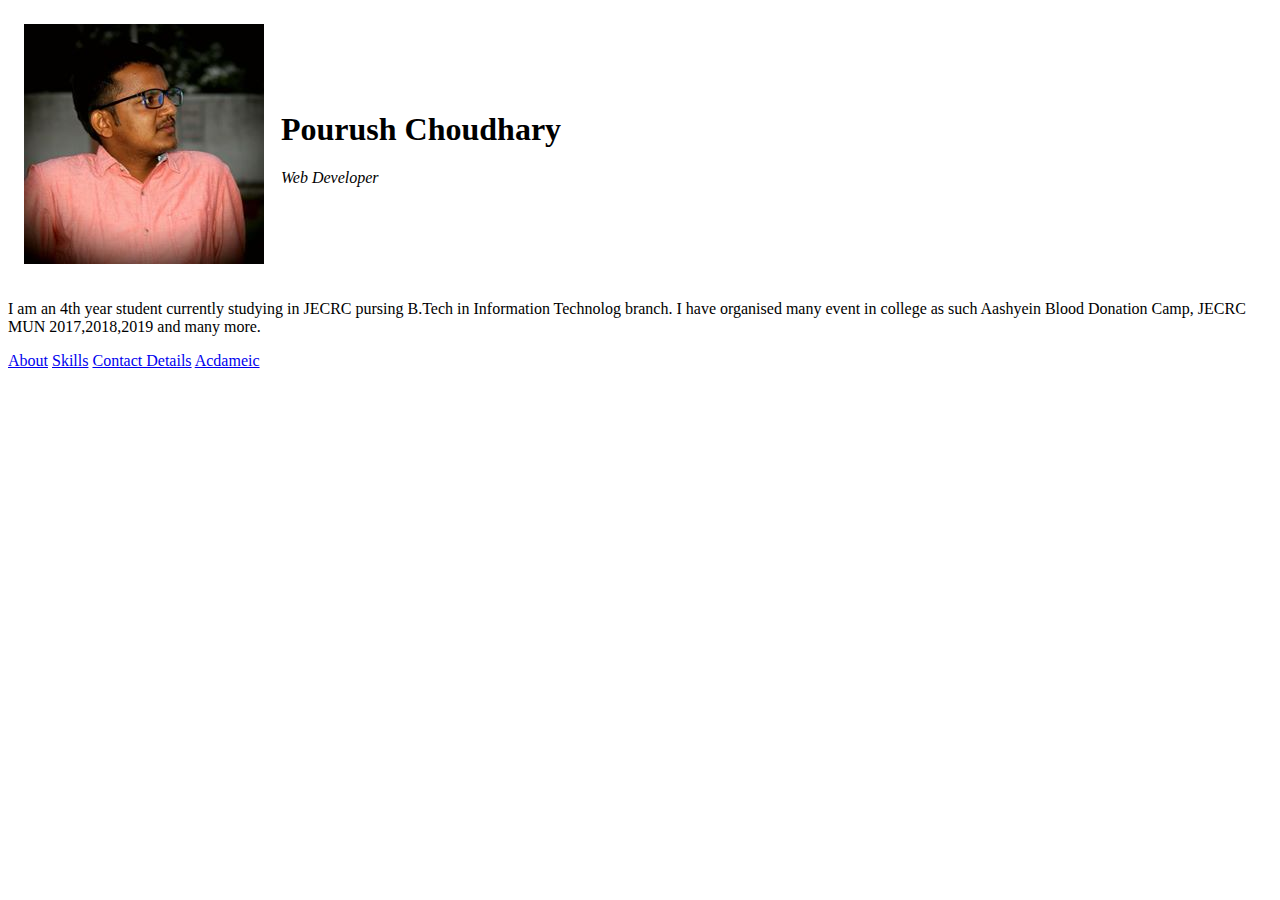
==== index.html @ e644d4ba "Initial HTML Files" ====
<!DOCTYPE html>
<html lang="en" dir="ltr">

<head>
  <meta charset="utf-8">
  <meta name="description" content="This is the one of the best website you are seeing">
  <meta name="author" content="Pourush Choudhary">
  <meta name="keywords" content="HTML,CSS,MUN,JECRC">
  <meta name="viewport" content="width=device-width, initial scale=1.0">
  <title>Pourush Choudhary</title>
</head>

<body>
  <table cellspacing="15">
    <tr>
      <td>
      <img src="pourush.jpg" alt="Pourush-image">
      </td>
      <td><h1>Pourush Choudhary</h1>
      <p><em>Web Developer</em></p></td>
    </tr>
  </table>
  <p>I am an 4th year student currently studying in JECRC pursing B.Tech in Information Technolog branch. I have organised many
    event in college as such Aashyein Blood Donation Camp, JECRC MUN 2017,2018,2019 and many more.</p>
<a href="about.html">About</a>
<a href="Skills.html" target="_blank">Skills</a>
<a href="contact.html">Contact Details</a>
<a href="acdameic.html">Acdameic</a>
</body>

</html>
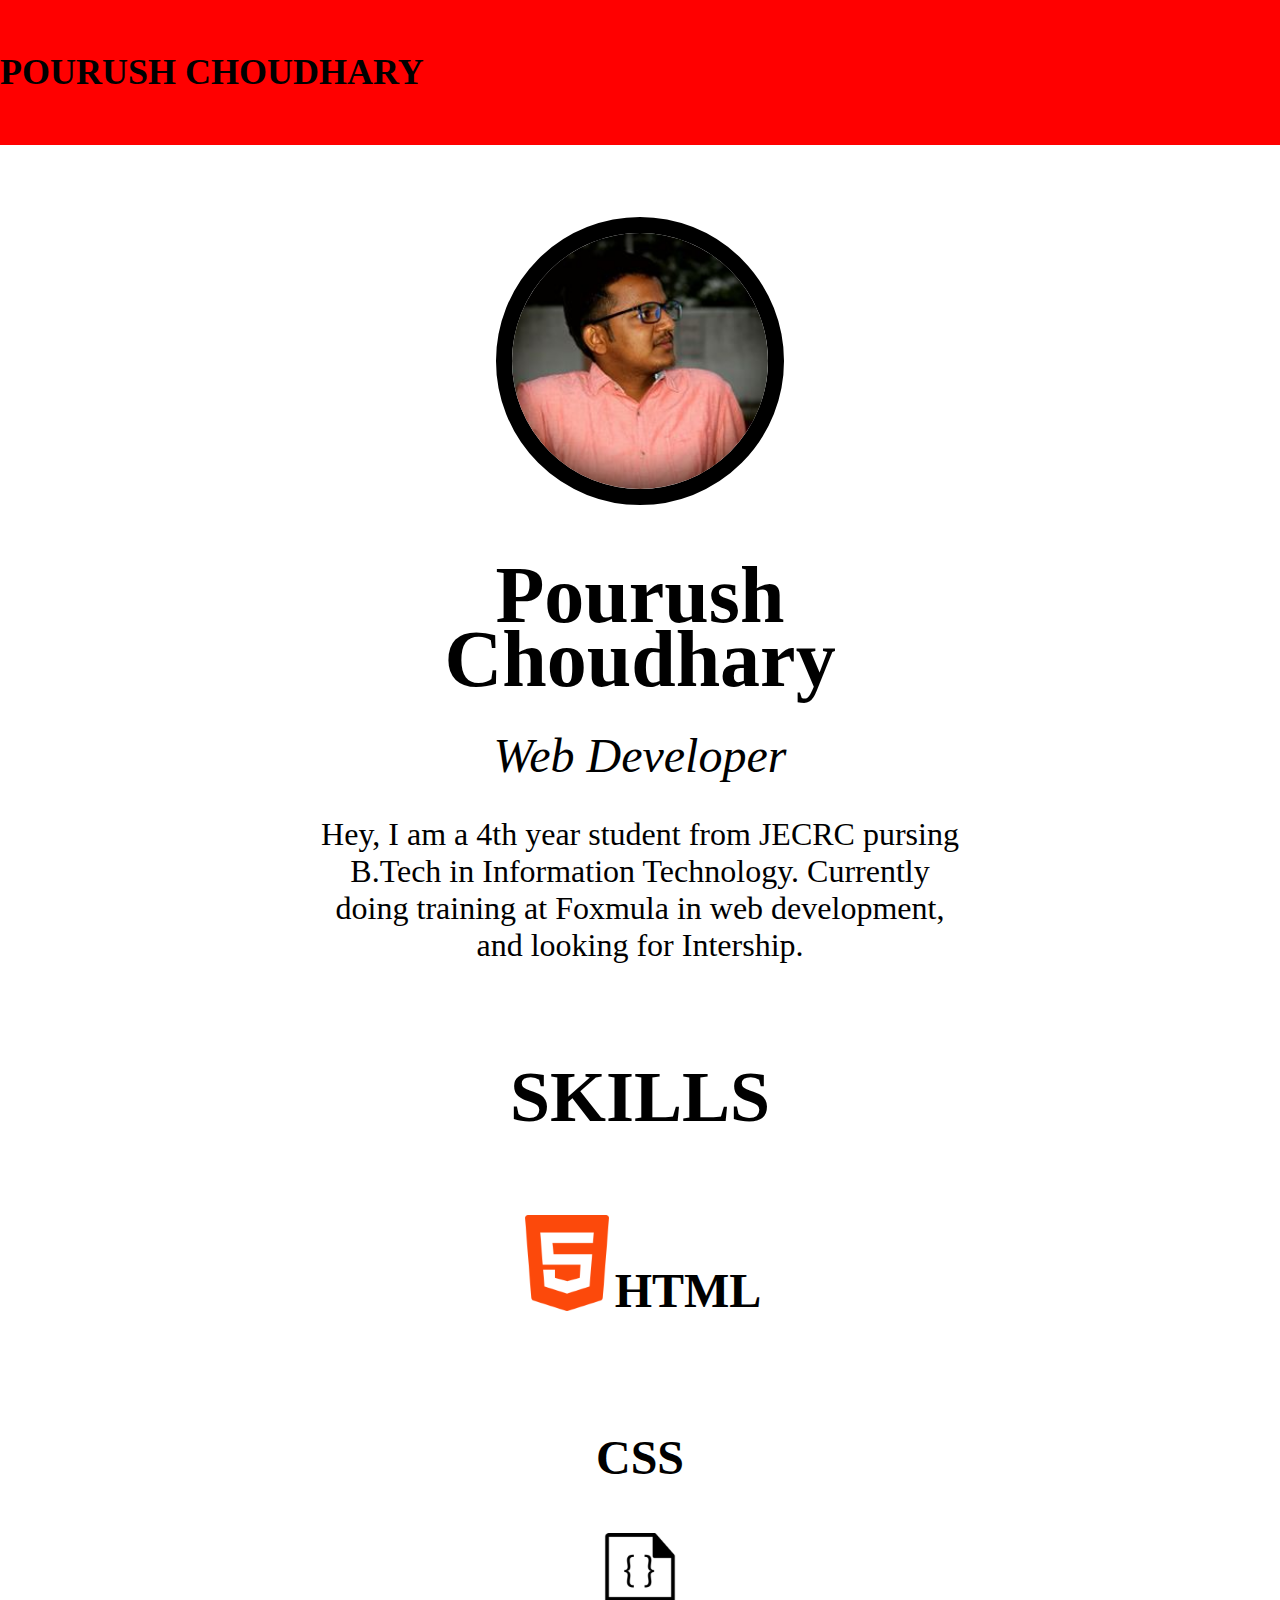
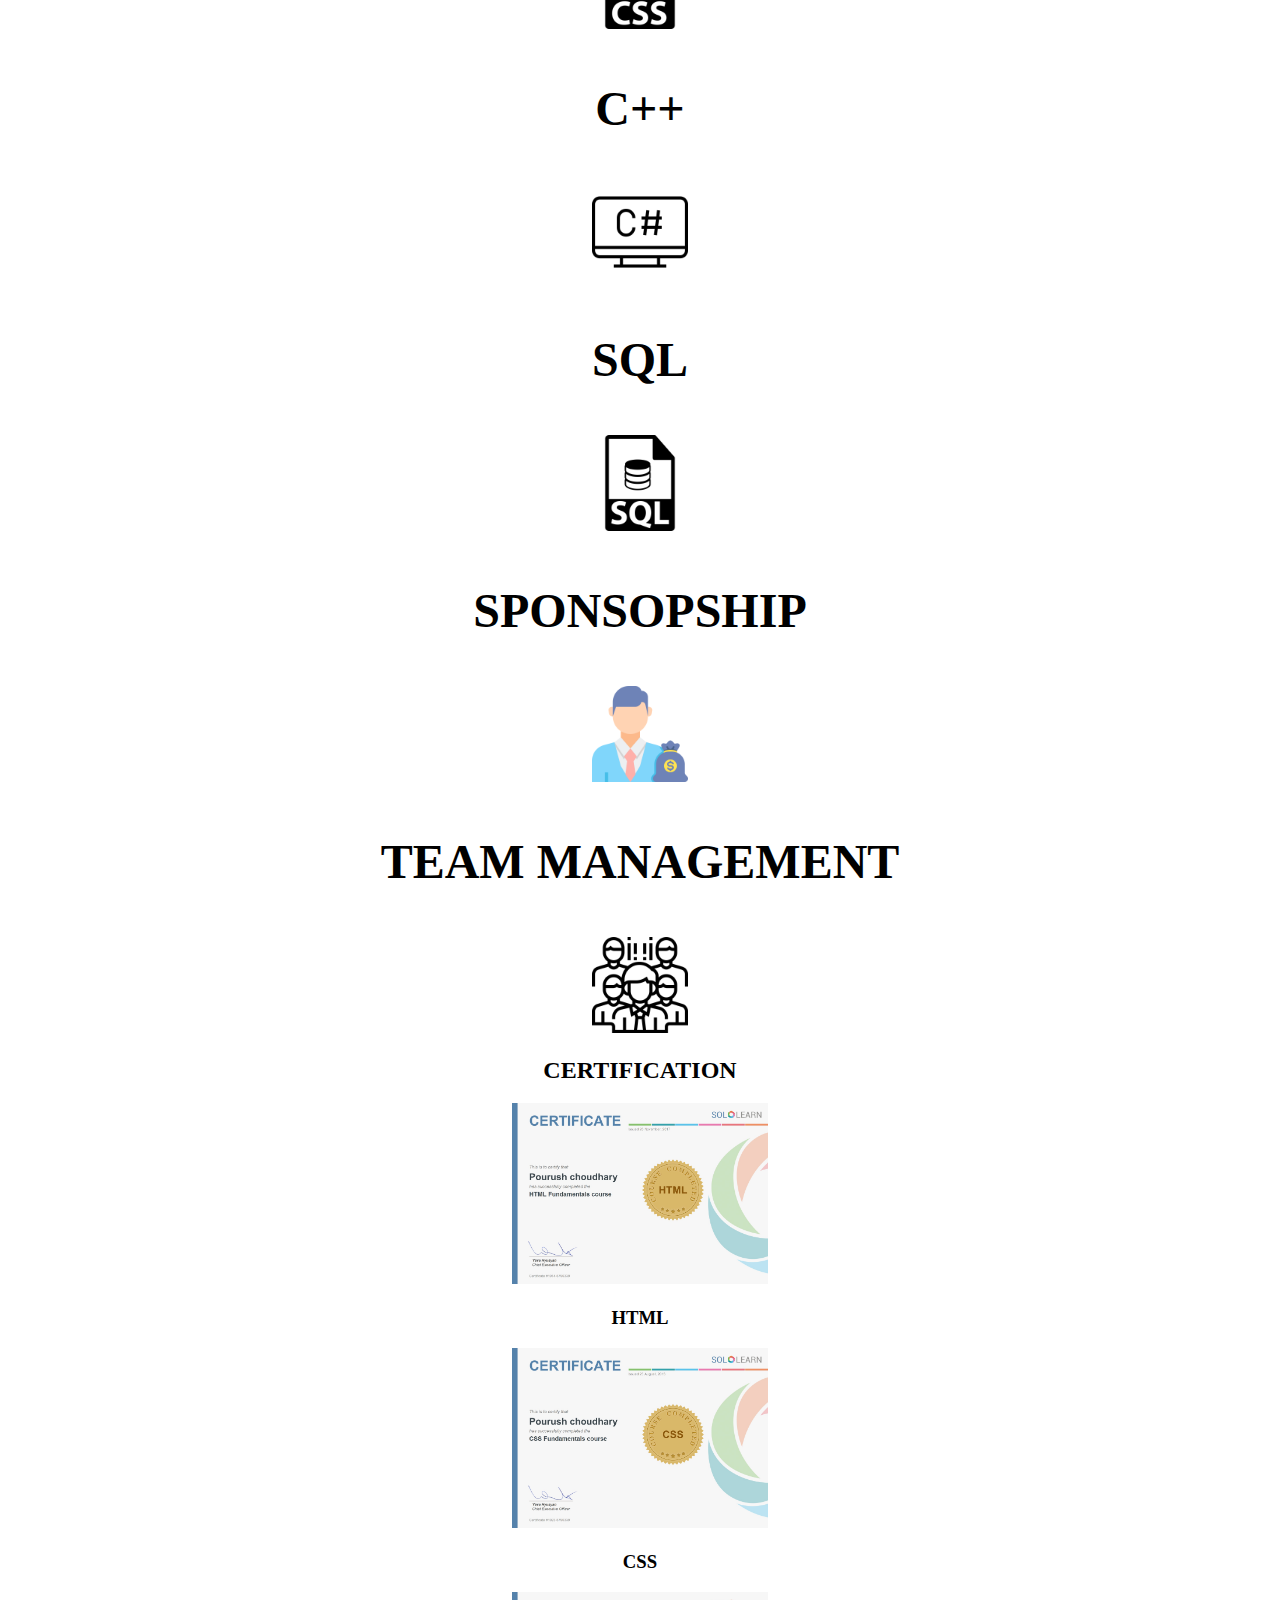
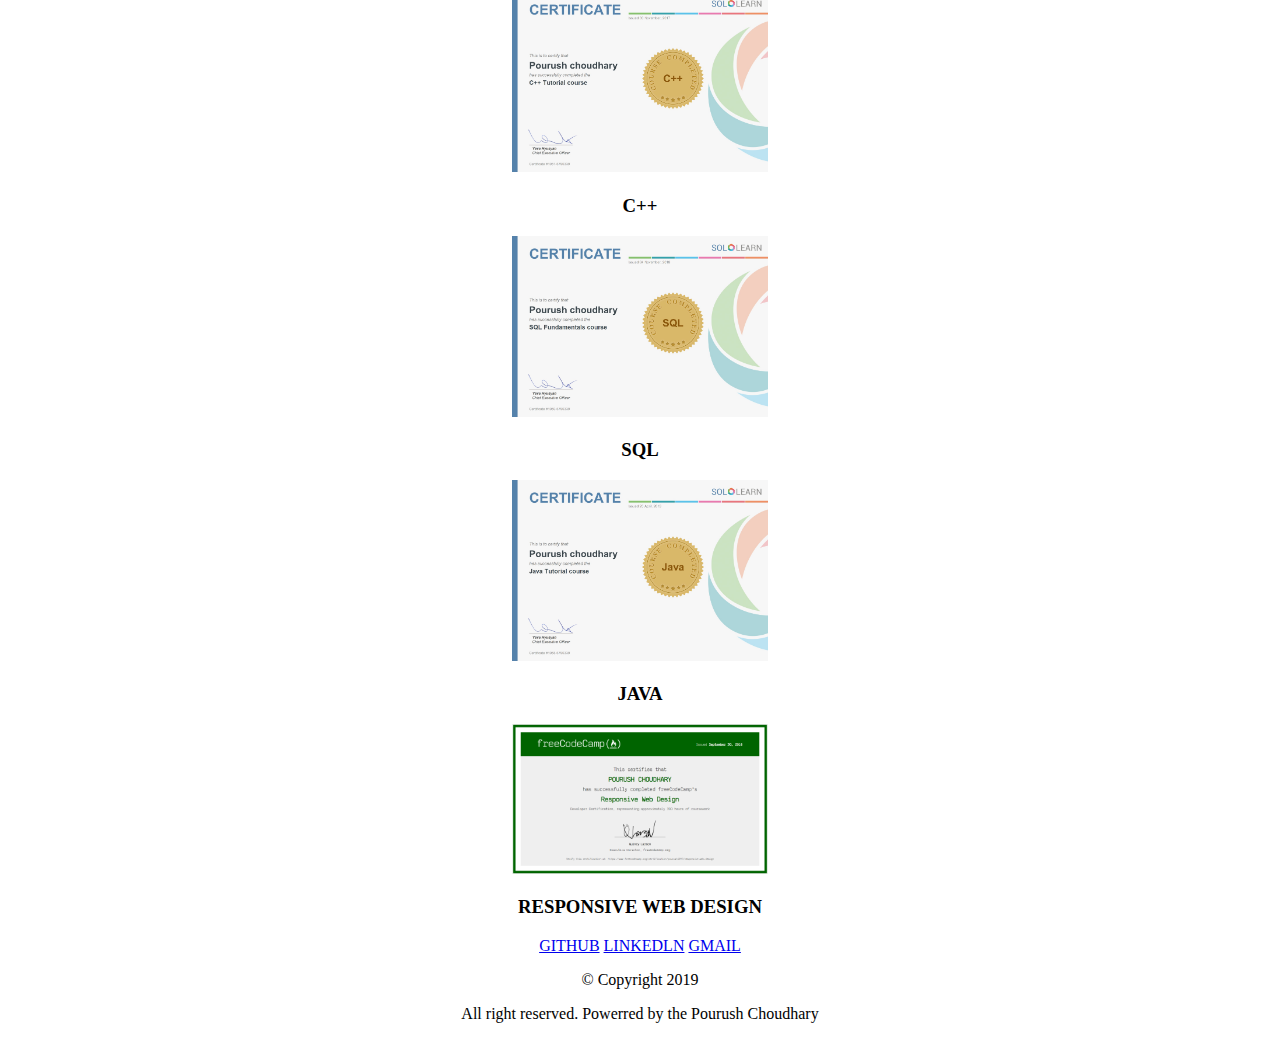
==== commit fd0ce58e: "Add files via upload" ====
--- a/index.html
+++ b/index.html
@@ -7,25 +7,91 @@
   <meta name="author" content="Pourush Choudhary">
   <meta name="keywords" content="HTML,CSS,MUN,JECRC">
   <meta name="viewport" content="width=device-width, initial scale=1.0">
+  <link rel="stylesheet" href="style.css">
+  <link rel="icon" href="favicon.ico">
   <title>Pourush Choudhary</title>
 </head>
 
 <body>
-  <table cellspacing="15">
-    <tr>
-      <td>
-      <img src="pourush.jpg" alt="Pourush-image">
-      </td>
-      <td><h1>Pourush Choudhary</h1>
-      <p><em>Web Developer</em></p></td>
-    </tr>
-  </table>
-  <p>I am an 4th year student currently studying in JECRC pursing B.Tech in Information Technolog branch. I have organised many
-    event in college as such Aashyein Blood Donation Camp, JECRC MUN 2017,2018,2019 and many more.</p>
-<a href="about.html">About</a>
-<a href="Skills.html" target="_blank">Skills</a>
-<a href="contact.html">Contact Details</a>
-<a href="acdameic.html">Acdameic</a>
+
+  <div class="main">
+    <div class="logo">
+      <h2>POURUSH CHOUDHARY</h2>
+    </div>
+    <div class="top">
+      <img class="profile_img" src="pourush.jpg" alt="Pourush-Image">
+      <h1>Pourush Choudhary</h1>
+      <p><em>Web Developer</em></p>
+    </div>
+    <div class="about">
+      <p>
+        Hey, I am a 4th year student from JECRC pursing B.Tech in Information Technology. Currently doing training at Foxmula in web development, and looking for Intership.
+      </p>
+    </div>
+    <div class="skills">
+      <h2>SKILLS</h2>
+      <div class="html">
+        <h3>HTML</h3>
+        <img src="html-5.png" alt="HTML">
+      </div>
+      <div class="CSS">
+        <h3>CSS</h3>
+        <img src="css-file-format-symbol.png" alt="CSS">
+      </div>
+      <div class="C++">
+        <h3>C++</h3>
+        <img src="code.png" alt="C++">
+      </div>
+      <div class="SQL">
+        <h3>SQL</h3>
+        <img src="sql-file-format-symbol.png" alt="SQL">
+      </div>
+      <div class="SPONSOR">
+        <h3>SPONSOPSHIP</h3>
+        <img src="investor.png" alt="">
+      </div>
+      <div class="TEAM">
+        <h3>TEAM MANAGEMENT</h3>
+        <img src="group.png" alt="team">
+      </div>
+    </div>
+    <div class="certification">
+      <h2>CERTIFICATION</h2>
+      <div class="htmlc">
+        <img src="HTML_certificate.jpg" alt="HTML_certificate">
+        <h3>HTML</h3>
+      </div>
+      <div class="CSSC">
+        <img src="CSS_certificate_1557811787103.jpg" alt="CSS_certificate">
+        <h3>CSS</h3>
+      </div>
+      <div class="C++C">
+        <img src="CPlusPlus_certificate.jpg" alt="C++">
+        <h3>C++</h3>
+      </div>
+      <div class="SQLC">
+        <img src="SQL_certificate.jpg" alt="SQL_certificate">
+        <h3>SQL</h3>
+      </div>
+      <div class="JAVAC">
+        <img src="Java_certificate.jpg" alt="JAVA CERTIFICATE">
+        <h3>JAVA</h3>
+      </div>
+      <div class="web_design">
+        <img src="web design.PNG" alt="WEB DESIGN">
+        <h3>RESPONSIVE WEB DESIGN</h3>
+      </div>
+    </div>
+    <div class="bottom">
+      <a href="#">GITHUB</a>
+      <a href="#">LINKEDLN</a>
+      <a href="#">GMAIL</a>
+      <p>© Copyright 2019</p>
+      <p>
+        All right reserved. Powerred by the Pourush Choudhary
+      </p>
+    </div>
+  </div>
 </body>
 
 </html>
--- a/style.css
+++ b/style.css
@@ -0,0 +1,77 @@
+body {
+  margin: 0;
+  text-align: center;
+}
+
+.logo {
+  font-size: 1.5em;
+  text-align: left;
+  width: 100%;
+  background-color: red;
+  padding: 0.9em 0;
+}
+
+.top {
+  width: 50%;
+  margin: 0 auto;
+  padding-top: 4.5em;
+}
+
+.profile_img {
+  border: 1em solid;
+  width: 40%;
+  border-radius: 100%;
+}
+
+.top h1 {
+  font-size: 5em;
+  line-height: 0.8;
+}
+
+.top p {
+  line-height: 0.5;
+  font-size: 3em;
+}
+
+.about {
+  width: 50%;
+  margin: 0 auto;
+  font-size: 2em;
+}
+.skills{
+  position: relative;
+  width:50%;
+  margin: 0 auto;
+  display: inline-block;
+}
+.skills h2 {
+  font-size: 4.5em;
+}
+.skills h3{
+  font-size: 3rem;
+}
+.skills img{
+  height:6em;
+  display: inline-block
+}
+.html{
+  position: relative;
+  display: inline-block;
+  padding: 1em;
+}
+.html h3{
+  display: inline-block;
+  position: relative;
+
+}
+.html img{
+  algin: left;
+  float: left;
+}
+.certification{
+  width: 50%;
+  margin: 0 auto;
+}
+.certification img{
+  max-width: 40%;
+}
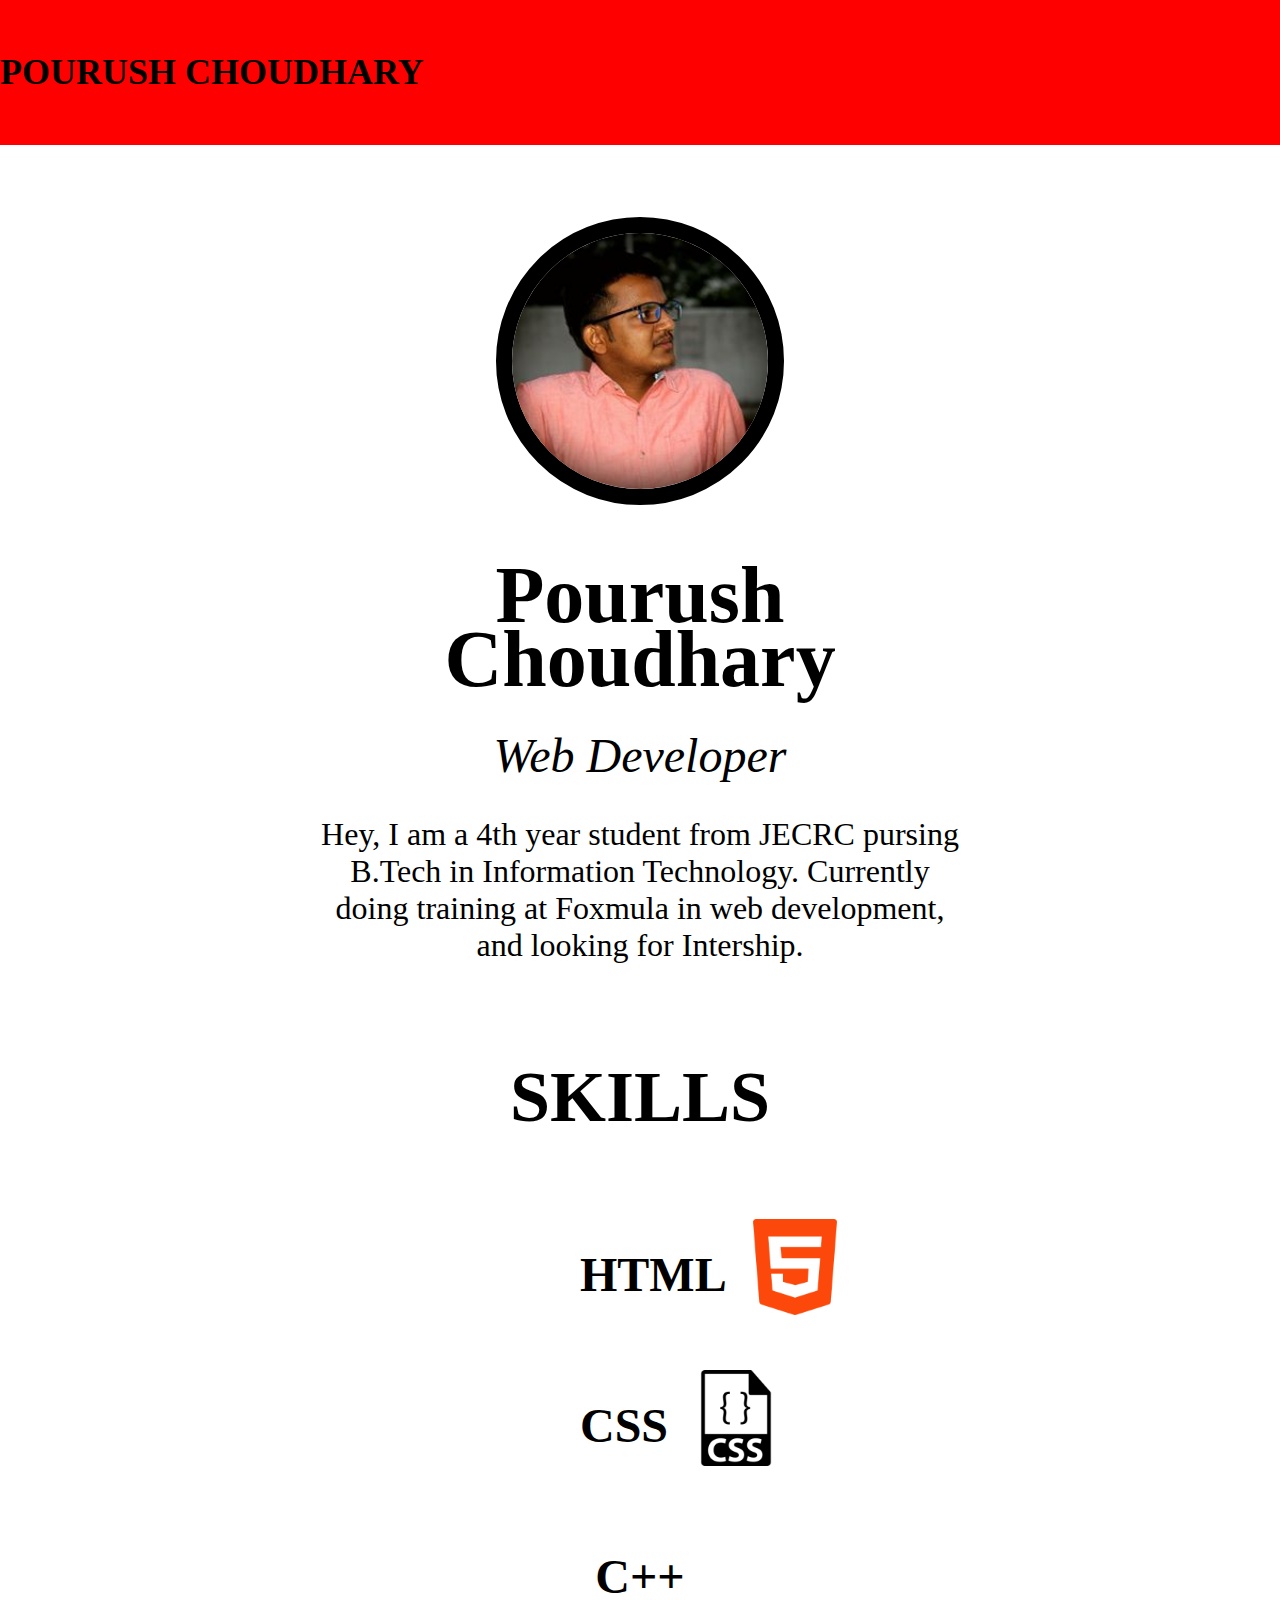
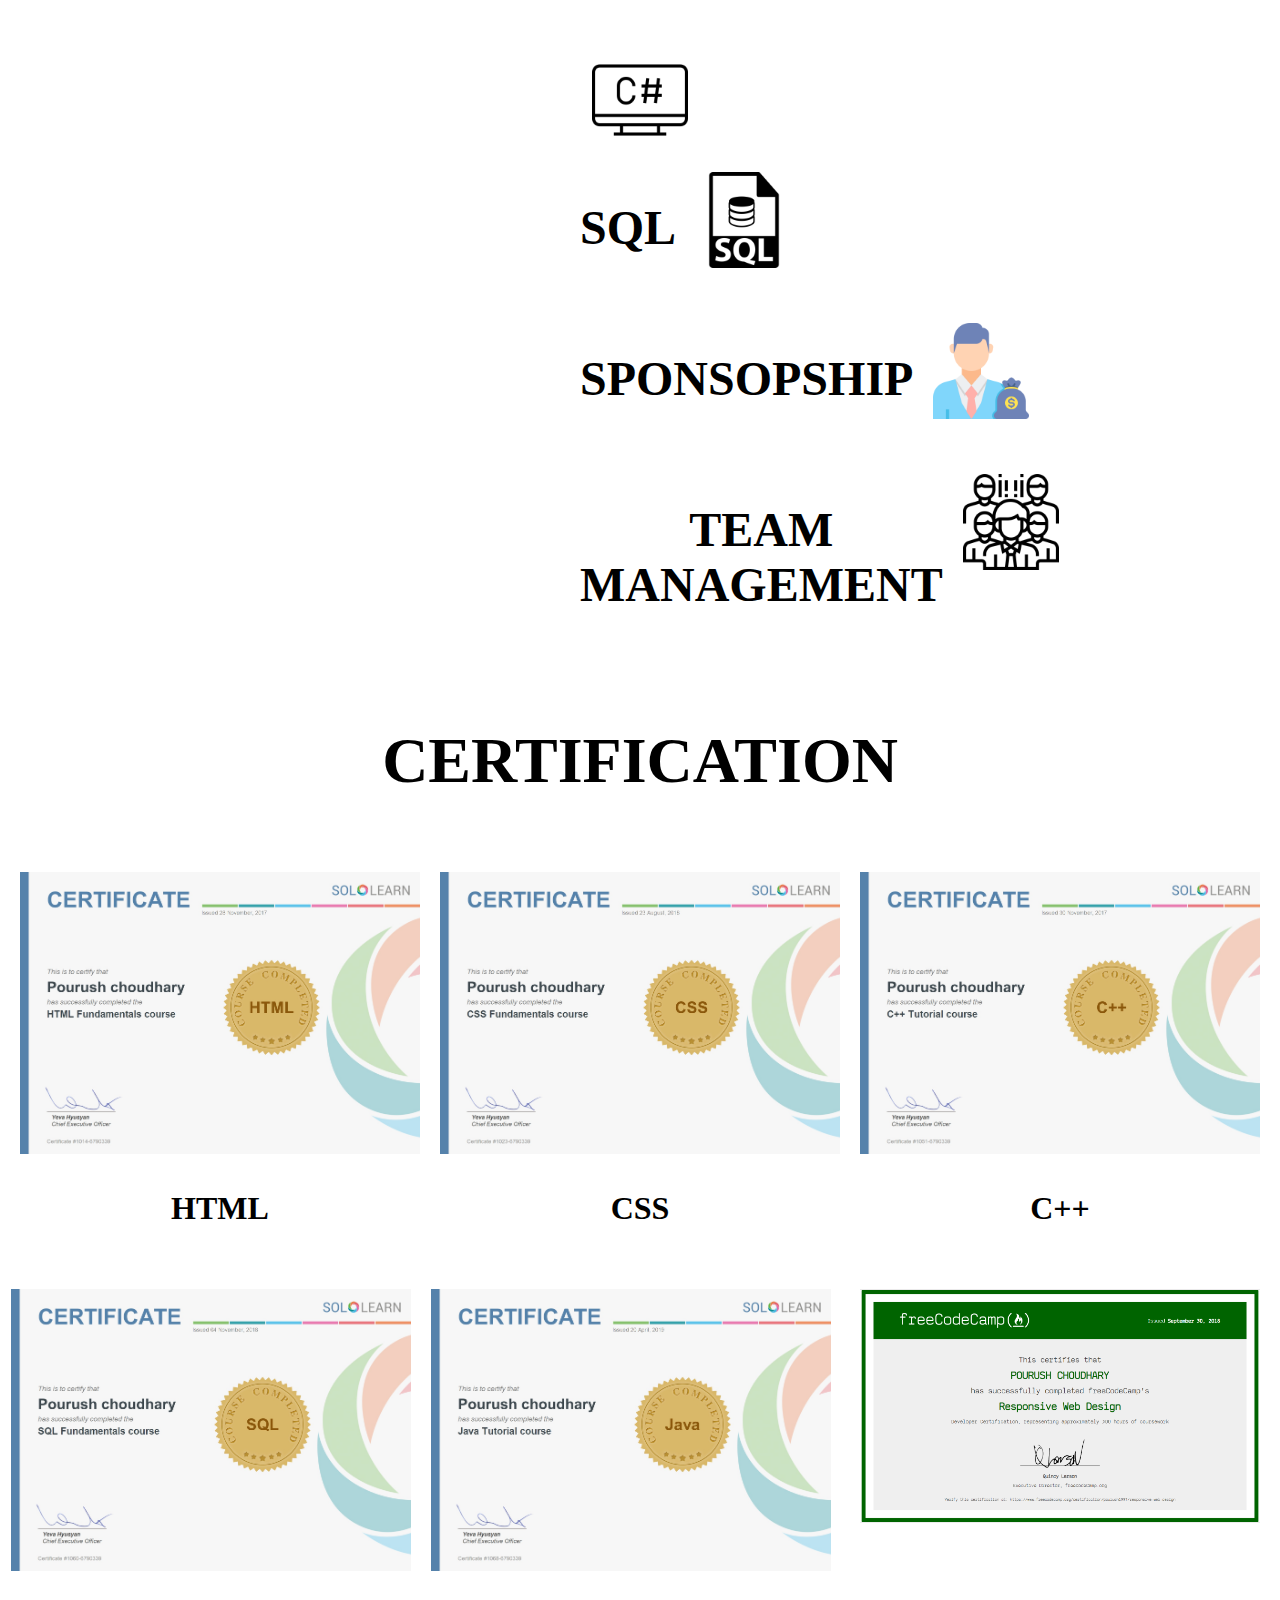
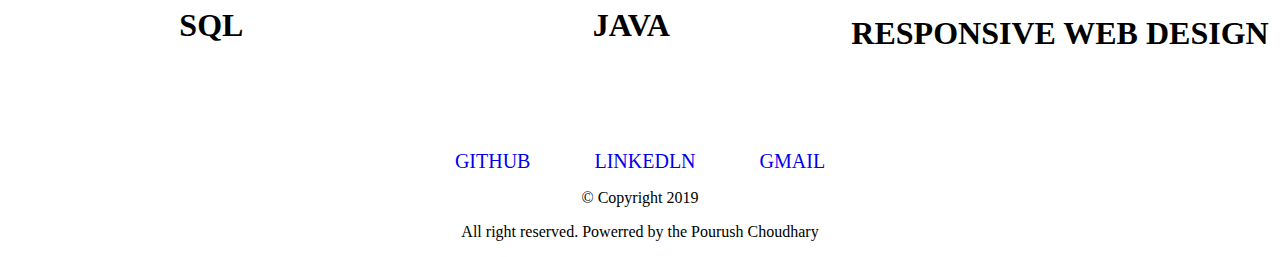
==== commit 395bd6d6: "Add files via upload" ====
--- a/index.html
+++ b/index.html
@@ -9,6 +9,8 @@
   <meta name="viewport" content="width=device-width, initial scale=1.0">
   <link rel="stylesheet" href="style.css">
   <link rel="icon" href="favicon.ico">
+  <link rel="stylesheet" href="ionicons.min.css">
+  <link rel="stylesheet" href="ionicons.css">
   <title>Pourush Choudhary</title>
 </head>
 
@@ -50,14 +52,14 @@
         <h3>SPONSOPSHIP</h3>
         <img src="investor.png" alt="">
       </div>
-      <div class="TEAM">
+        <div class="TEAM">
         <h3>TEAM MANAGEMENT</h3>
         <img src="group.png" alt="team">
       </div>
     </div>
-    <div class="certification">
-      <h2>CERTIFICATION</h2>
-      <div class="htmlc">
+      <h2 class="CERTIFICATION">CERTIFICATION</h2>
+      <div class="flex-container">
+        <div class="htmlc">
         <img src="HTML_certificate.jpg" alt="HTML_certificate">
         <h3>HTML</h3>
       </div>
@@ -69,6 +71,9 @@
         <img src="CPlusPlus_certificate.jpg" alt="C++">
         <h3>C++</h3>
       </div>
+    </div>
+      <div class="flex-container-2">
+
       <div class="SQLC">
         <img src="SQL_certificate.jpg" alt="SQL_certificate">
         <h3>SQL</h3>
--- a/style.css
+++ b/style.css
@@ -38,40 +38,164 @@
   margin: 0 auto;
   font-size: 2em;
 }
-.skills{
-  position: relative;
-  width:50%;
+
+.skills {
+  position: relative;
+  width: 50%;
   margin: 0 auto;
   display: inline-block;
 }
+
 .skills h2 {
   font-size: 4.5em;
 }
-.skills h3{
+
+.skills h3 {
   font-size: 3rem;
 }
-.skills img{
-  height:6em;
+
+.skills img {
+  height: 6em;
   display: inline-block
 }
+
 .html{
-  position: relative;
-  display: inline-block;
-  padding: 1em;
+  max-width: 50%;
+  margin: 0 auto;
+  display: inline-flex;
+}
+.html img{
+  margin: 20px;
+  position: relative;
+  margin-right: 100px;
 }
 .html h3{
-  display: inline-block;
-  position: relative;
-
-}
-.html img{
-  algin: left;
-  float: left;
-}
-.certification{
-  width: 50%;
-  margin: 0 auto;
-}
-.certification img{
-  max-width: 40%;
-}
+  position: relative;
+  margin-left: 100px;
+}
+.CSS{
+  max-width: 50%;
+  margin: 0 auto;
+  display: inline-flex;
+}
+.CSS img{
+  margin: 20px;
+  position: relative;
+  margin-right: 100px;
+}
+.CSS h3{
+  position: relative;
+  margin-left: 100px;
+}
+.C++ {
+  max-width: 50%;
+  margin: 0 auto;
+  display: inline-flex;
+}
+.C++ img{
+  margin: 20px;
+  position: relative;
+  margin-right: 100px;
+}
+.C++h3{
+  position: relative;
+  margin-left: 100px;
+}
+.SQL{
+  max-width: 50%;
+  margin: 0 auto;
+  display: inline-flex;
+}
+.SQL img{
+  margin: 20px;
+  position: relative;
+  margin-right: 100px;
+}
+.SQL h3{
+  position: relative;
+  margin-left: 100px;
+}
+.SPONSOR{
+  max-width: 50%;
+  margin: 0 auto;
+  display: inline-flex;
+}
+.SPONSOR img{
+  margin: 20px;
+  position: relative;
+  margin-right: 100px;
+}
+.SPONSOR h3{
+  position: relative;
+  margin-left: 100px;
+}
+.TEAM{
+  max-width: 50%;
+  margin: 0 auto;
+  display: inline-flex;
+}
+.TEAM img{
+  margin: 20px;
+  position: relative;
+  margin-right: 100px;
+}
+.TEAM h3{
+  position: relative;
+  margin-left: 100px;
+}
+.flex-container {
+  display: flex;
+  flex-direction: row;
+  justify-content: center;
+}
+
+.flex-container-2 {
+  display: flex;
+  flex-direction: row;
+  justify-content: center;
+}
+
+.flex-container img {
+  width: 400px;
+}
+
+.flex-container-2 img {
+  width: 400px;
+  margin-top: 10px;
+}
+
+.flex-container>div {
+  padding: 10px;
+}
+
+.flex-container-2>div {
+  padding: 10px;
+}
+
+.flex-container h3 {
+  font-size: 2rem;
+}
+
+.flex-container-2 h3 {
+  font-size: 2rem;
+}
+
+.web_design h3 {
+  padding-top: 3.5rem;
+}
+
+.CERTIFICATION {
+  margin: 4rem 0;
+  font-size: 4rem;
+}
+
+.bottom {
+  margin-top: 2rem;
+  padding-top: 1.5rem;
+}
+
+a {
+  margin: 0 30px;
+  text-decoration: none;
+  font-size: 20px;
+}
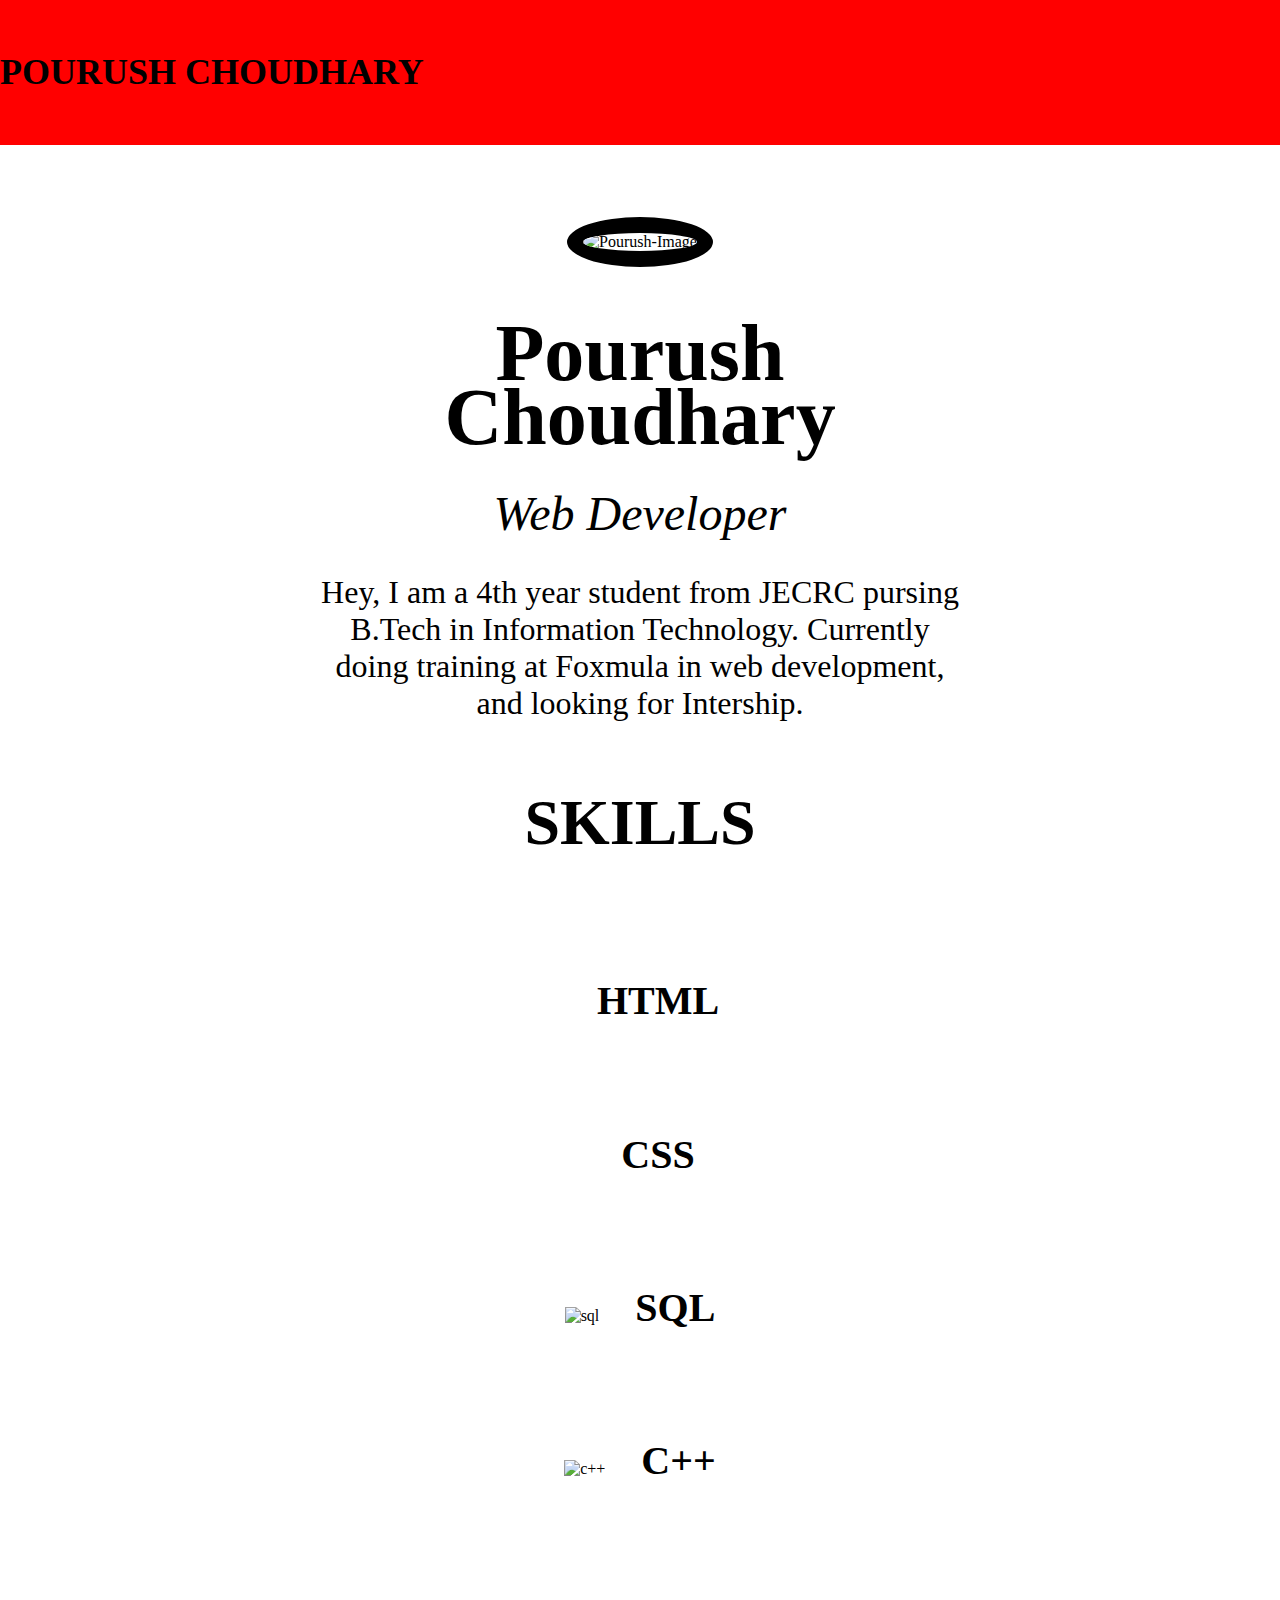
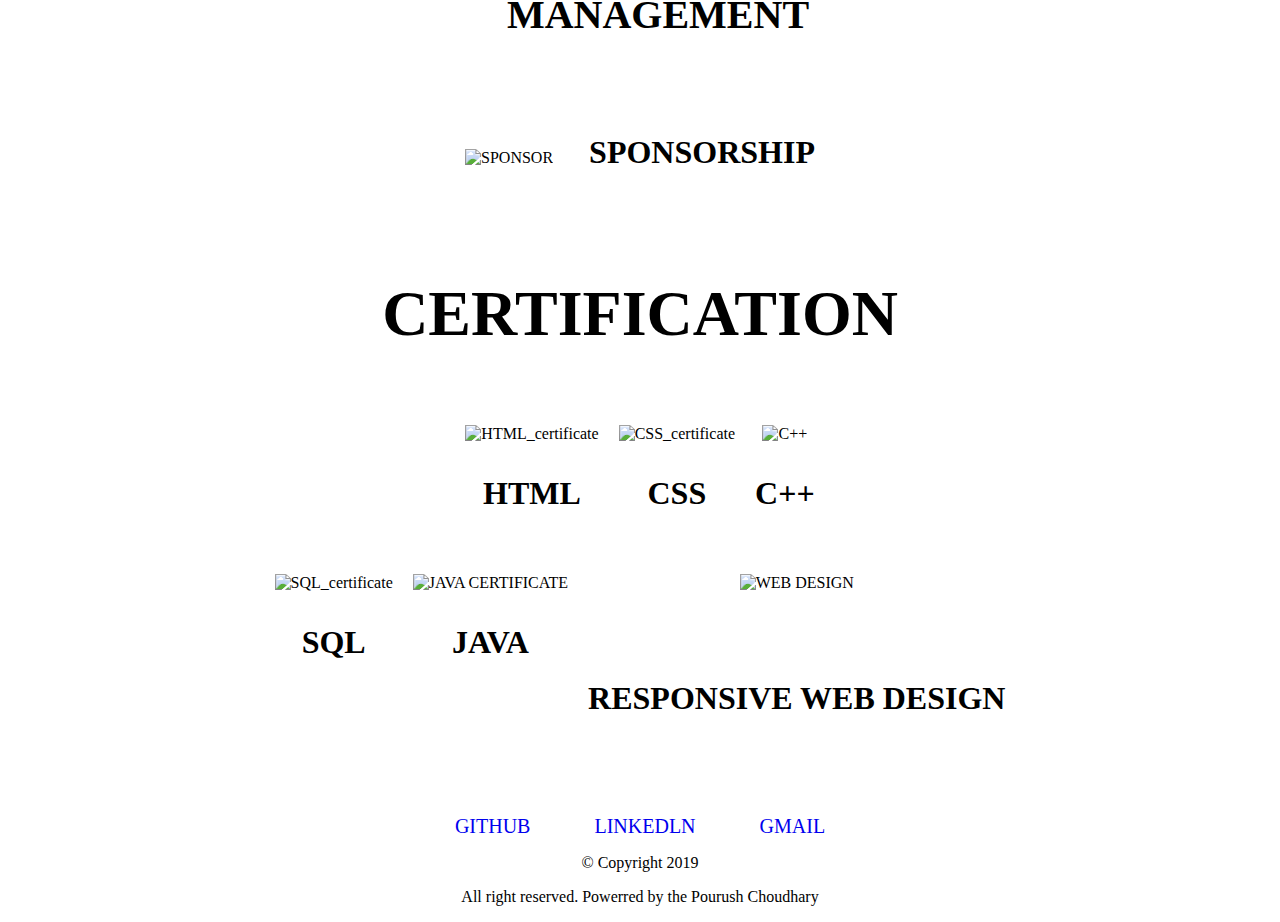
==== commit d1571f45: "correct css" ====
--- a/index.html
+++ b/index.html
@@ -7,10 +7,12 @@
   <meta name="author" content="Pourush Choudhary">
   <meta name="keywords" content="HTML,CSS,MUN,JECRC">
   <meta name="viewport" content="width=device-width, initial scale=1.0">
+  <link rel="stylesheet" href="css/ionicons.min.css">
+  <link rel="stylesheet" href="css/ionicons.css">
   <link rel="stylesheet" href="style.css">
   <link rel="icon" href="favicon.ico">
-  <link rel="stylesheet" href="ionicons.min.css">
-  <link rel="stylesheet" href="ionicons.css">
+
+
   <title>Pourush Choudhary</title>
 </head>
 
@@ -21,7 +23,7 @@
       <h2>POURUSH CHOUDHARY</h2>
     </div>
     <div class="top">
-      <img class="profile_img" src="pourush.jpg" alt="Pourush-Image">
+      <img class="profile_img" src="image/pourush.jpg" alt="Pourush-Image">
       <h1>Pourush Choudhary</h1>
       <p><em>Web Developer</em></p>
     </div>
@@ -31,59 +33,59 @@
       </p>
     </div>
     <div class="skills">
-      <h2>SKILLS</h2>
+      <h3>SKILLS</h3>
       <div class="html">
-        <h3>HTML</h3>
-        <img src="html-5.png" alt="HTML">
+        <i class="ion-social-html5"></i>
+        <h4>HTML</h4>
       </div>
-      <div class="CSS">
-        <h3>CSS</h3>
-        <img src="css-file-format-symbol.png" alt="CSS">
-      </div>
-      <div class="C++">
-        <h3>C++</h3>
-        <img src="code.png" alt="C++">
+      <div class="css">
+        <i class="ion-social-css3"></i>
+        <h4>CSS</h4>
       </div>
       <div class="SQL">
-        <h3>SQL</h3>
-        <img src="sql-file-format-symbol.png" alt="SQL">
+        <img class="SQLI"src="image\sql-file-format-symbol.png" alt="sql">
+        <h4>SQL</h4>
+      </div>
+      <div class="cplus">
+        <img class="cplusi"src= "image\code.png" alt="c++">
+        <h4>C++</h4>
+      </div>
+      <div class="TEAM">
+        <img class="TEAMI"src="image\group.png" alt="">
+        <h4>MANAGEMENT</h4>
       </div>
       <div class="SPONSOR">
-        <h3>SPONSOPSHIP</h3>
-        <img src="investor.png" alt="">
-      </div>
-        <div class="TEAM">
-        <h3>TEAM MANAGEMENT</h3>
-        <img src="group.png" alt="team">
+      <img class="SPONSORI" src="image\investor.png" alt="SPONSOR">
+        <h4>SPONSORSHIP</h4>
       </div>
     </div>
-      <h2 class="CERTIFICATION">CERTIFICATION</h2>
-      <div class="flex-container">
-        <div class="htmlc">
-        <img src="HTML_certificate.jpg" alt="HTML_certificate">
+    <h2 class="CERTIFICATION">CERTIFICATION</h2>
+    <div class="flex-container">
+      <div class="htmlc">
+        <img src="image/HTML_certificate.jpg" alt="HTML_certificate">
         <h3>HTML</h3>
       </div>
       <div class="CSSC">
-        <img src="CSS_certificate_1557811787103.jpg" alt="CSS_certificate">
+        <img src="image/CSS_certificate_1557811787103.jpg" alt="CSS_certificate">
         <h3>CSS</h3>
       </div>
       <div class="C++C">
-        <img src="CPlusPlus_certificate.jpg" alt="C++">
+        <img src="image/CPlusPlus_certificate.jpg" alt="C++">
         <h3>C++</h3>
       </div>
     </div>
-      <div class="flex-container-2">
+    <div class="flex-container-2">
 
       <div class="SQLC">
-        <img src="SQL_certificate.jpg" alt="SQL_certificate">
+        <img src="image/SQL_certificate.jpg" alt="SQL_certificate">
         <h3>SQL</h3>
       </div>
       <div class="JAVAC">
-        <img src="Java_certificate.jpg" alt="JAVA CERTIFICATE">
+        <img src="image/Java_certificate.jpg" alt="JAVA CERTIFICATE">
         <h3>JAVA</h3>
       </div>
       <div class="web_design">
-        <img src="web design.PNG" alt="WEB DESIGN">
+        <img src="image/web design.PNG" alt="WEB DESIGN">
         <h3>RESPONSIVE WEB DESIGN</h3>
       </div>
     </div>
--- a/style.css
+++ b/style.css
@@ -39,110 +39,126 @@
   font-size: 2em;
 }
 
+/*************************************SKILLS SECTION CSS*******************************************************/
 .skills {
   position: relative;
   width: 50%;
   margin: 0 auto;
-  display: inline-block;
-}
-
-.skills h2 {
-  font-size: 4.5em;
 }
 
 .skills h3 {
-  font-size: 3rem;
-}
-
-.skills img {
-  height: 6em;
-  display: inline-block
-}
-
-.html{
-  max-width: 50%;
-  margin: 0 auto;
-  display: inline-flex;
-}
-.html img{
-  margin: 20px;
-  position: relative;
-  margin-right: 100px;
-}
-.html h3{
-  position: relative;
-  margin-left: 100px;
-}
-.CSS{
-  max-width: 50%;
-  margin: 0 auto;
-  display: inline-flex;
-}
-.CSS img{
-  margin: 20px;
-  position: relative;
-  margin-right: 100px;
-}
-.CSS h3{
-  position: relative;
-  margin-left: 100px;
-}
-.C++ {
-  max-width: 50%;
-  margin: 0 auto;
-  display: inline-flex;
-}
-.C++ img{
-  margin: 20px;
-  position: relative;
-  margin-right: 100px;
-}
-.C++h3{
-  position: relative;
-  margin-left: 100px;
-}
-.SQL{
-  max-width: 50%;
-  margin: 0 auto;
-  display: inline-flex;
-}
-.SQL img{
-  margin: 20px;
-  position: relative;
-  margin-right: 100px;
-}
-.SQL h3{
-  position: relative;
-  margin-left: 100px;
-}
-.SPONSOR{
-  max-width: 50%;
-  margin: 0 auto;
-  display: inline-flex;
-}
-.SPONSOR img{
-  margin: 20px;
-  position: relative;
-  margin-right: 100px;
-}
-.SPONSOR h3{
-  position: relative;
-  margin-left: 100px;
-}
-.TEAM{
-  max-width: 50%;
-  margin: 0 auto;
-  display: inline-flex;
-}
-.TEAM img{
-  margin: 20px;
-  position: relative;
-  margin-right: 100px;
-}
-.TEAM h3{
-  position: relative;
-  margin-left: 100px;
-}
+  font-size: 4rem;
+}
+
+.skills h4 {
+  font-size: 2.5rem;
+}
+
+.html {
+  width: 70%;
+  position: relative;
+  display: inline-block;
+}
+
+.html h4 {
+  padding-left: 2rem;
+  position: relative;
+  display: inline-grid;
+}
+
+.ion-social-html5 {
+  font-size: 2.5rem;
+  position: relative;
+  display: inline-grid;
+}
+
+.css {
+  width: 70%;
+  position: relative;
+  display: inline-block;
+}
+
+.css h4 {
+  padding-left: 2rem;
+  position: relative;
+  display: inline-grid;
+}
+
+.ion-social-css3 {
+  font-size: 2.5rem;
+  position: relative;
+  display: inline-grid;
+}
+
+.SQL {
+  width: 70%;
+  position: relative;
+  display: inline-block;
+}
+
+.SQL h4 {
+  padding-left: 2rem;
+  position: relative;
+  display: inline-grid;
+}
+
+.SQLI {
+  max-height: 2.5rem;
+  position: relative;
+  display: inline-grid;
+}
+.cplus{
+  width: 70%;
+  position: relative;
+  display: inline-block;
+}
+.cplus h4{
+  padding-left: 2rem;
+  position: relative;
+  display: inline-grid;
+}
+.cplusi{
+  max-height: 2.5rem;
+  position: relative;
+  display: inline-grid;
+}
+.TEAM {
+  position: relative;
+  display: inline-block;
+}
+
+.TEAM h4 {
+  padding-left: 2rem;
+  position: relative;
+  display: inline-grid;
+}
+
+.TEAMI {
+  max-height: 2.5rem;
+  position: relative;
+  display: inline-grid;
+}
+
+.SPONSOR {
+  width: 70%;
+  position: relative;
+  display: inline-block;
+}
+
+.SPONSOR h4 {
+  font-size: 2rem;
+  padding-left: 2rem;
+  position: relative;
+  display: inline-grid;
+}
+
+.SPONSORI{
+  max-height: 2.5rem;
+  position: relative;
+  display: inline-grid;
+}
+
+/*************************************CERTIFICATION SECTION CSS*******************************************************/
 .flex-container {
   display: flex;
   flex-direction: row;
